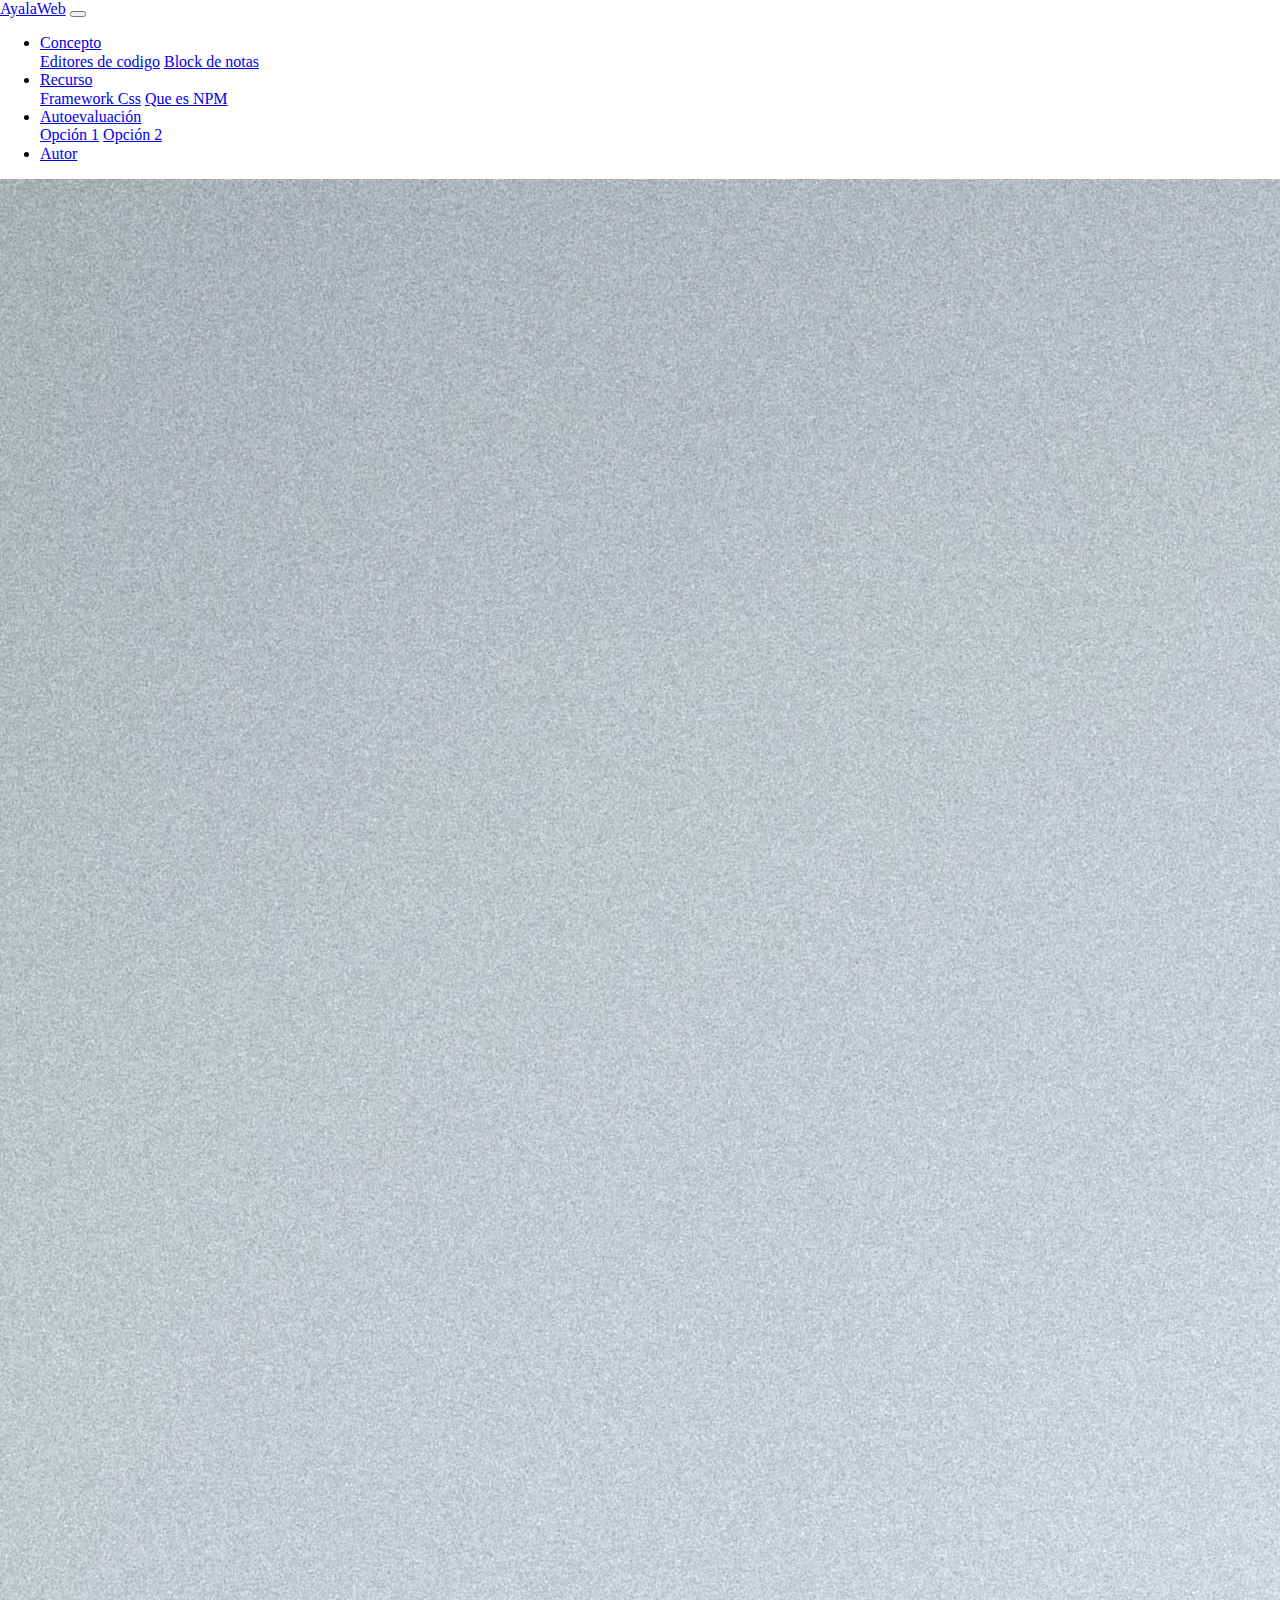
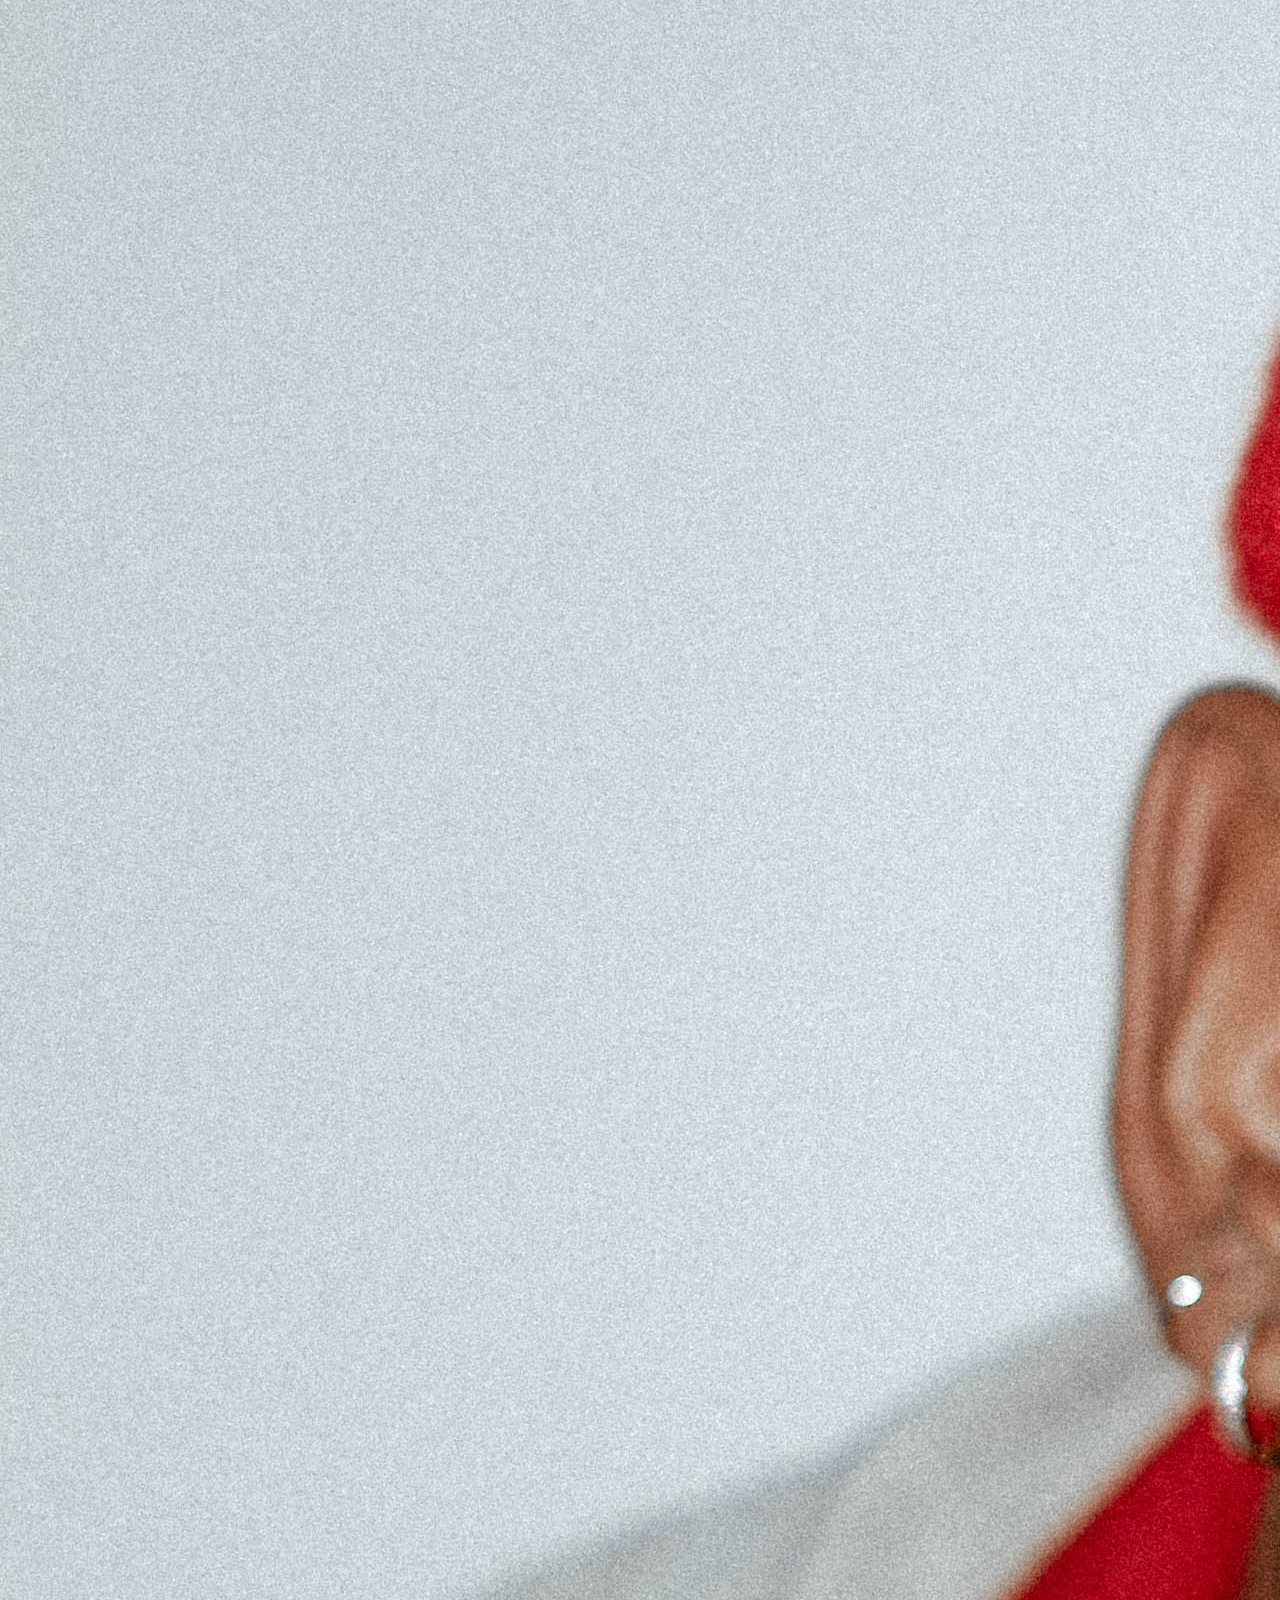
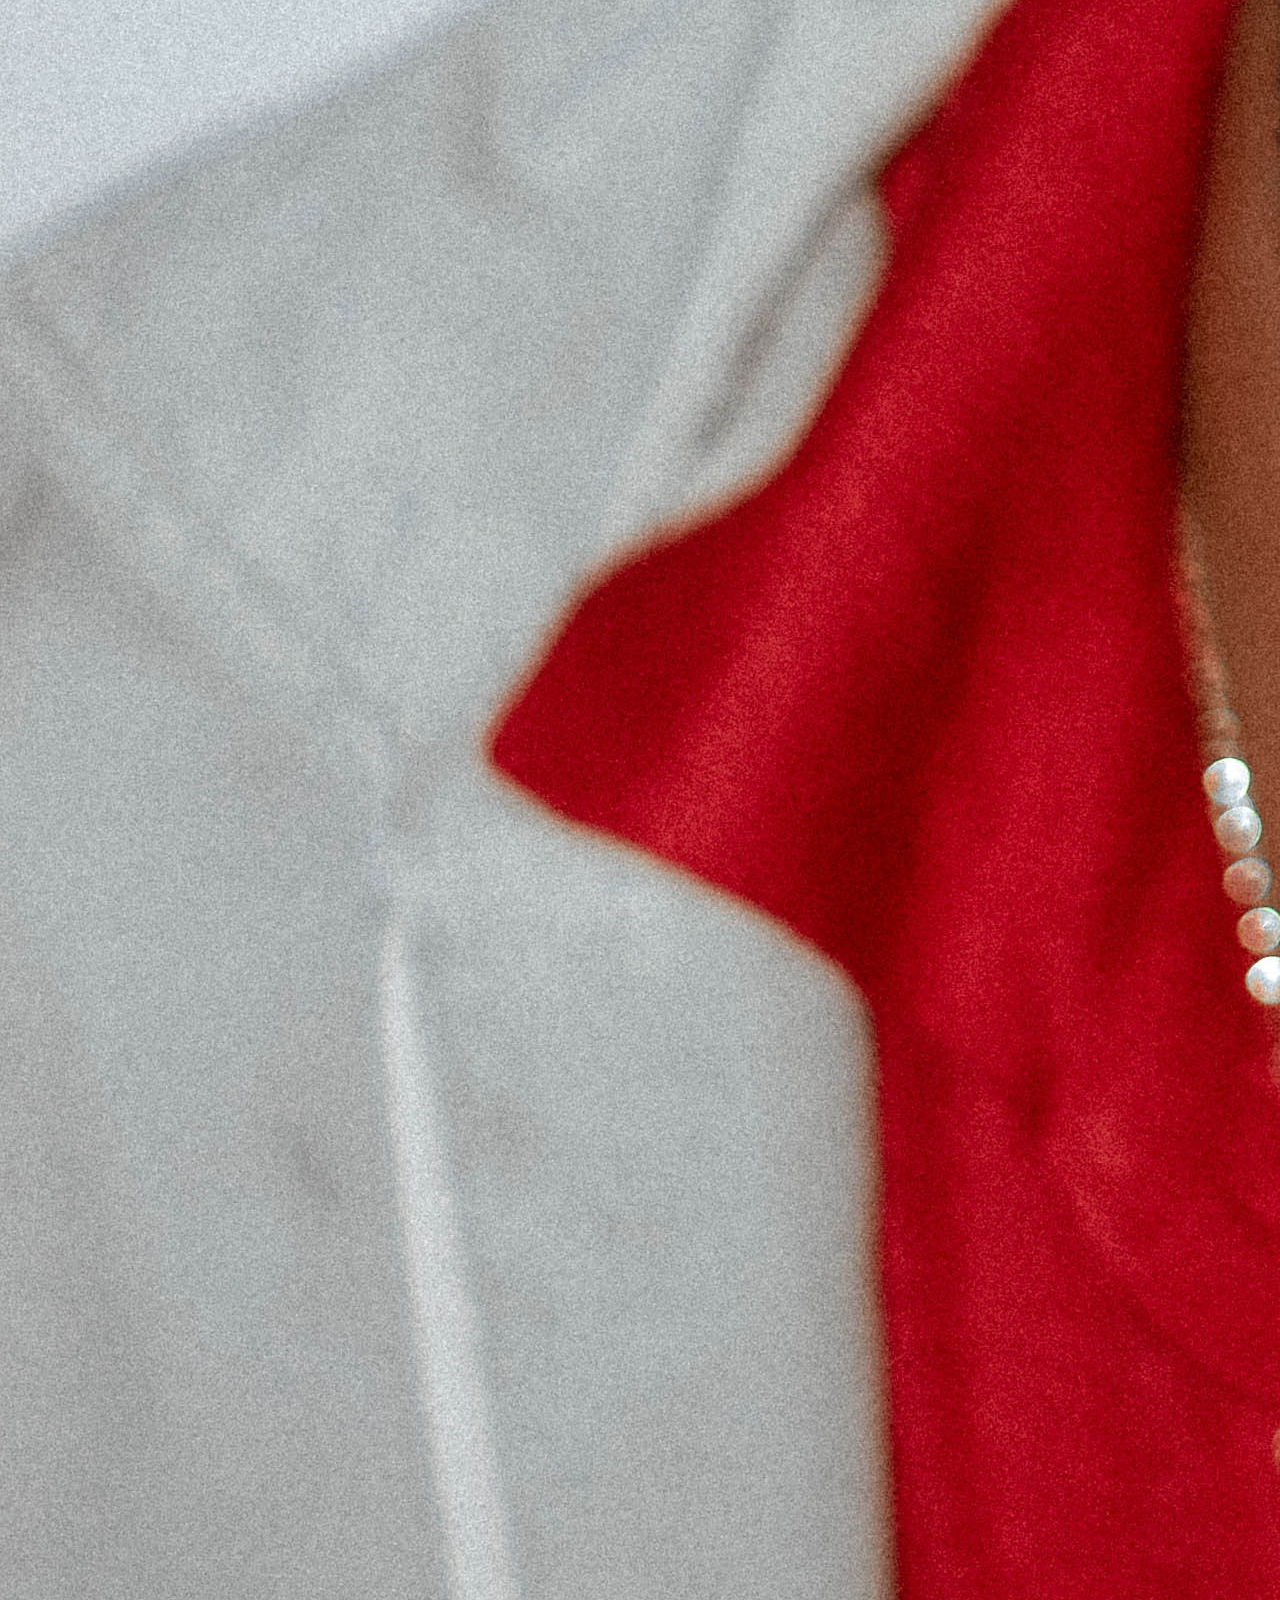
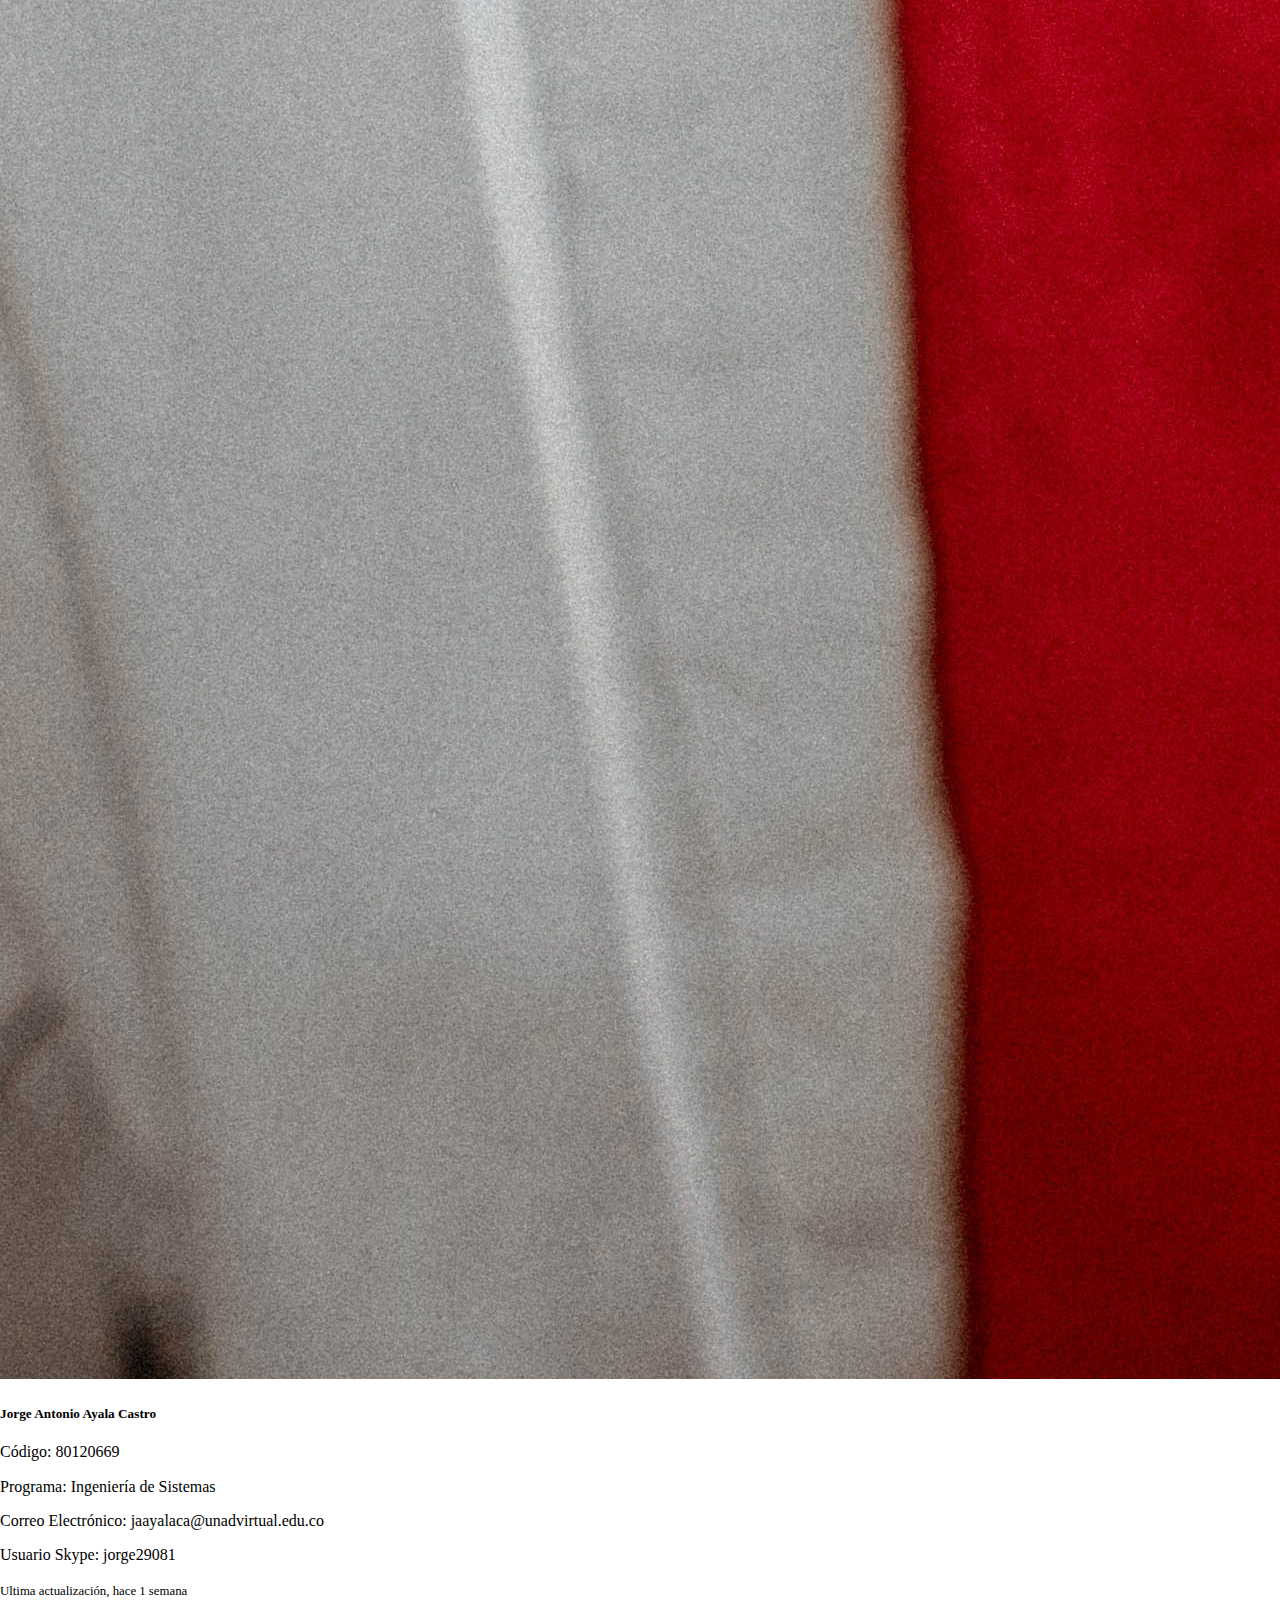
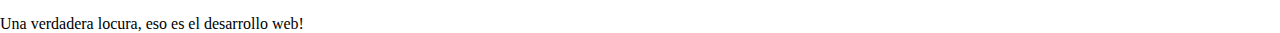
==== autor.html @ b4755ece "Autor" ====
<!doctype html>
<html lang="en">
  <head>
    <!-- Required meta tags -->
    <meta charset="utf-8">
    <meta name="viewport" content="width=device-width, initial-scale=1, shrink-to-fit=no">
    <link rel="stylesheet" href="css/normalize.css">
    <link rel="stylesheet" type="text/css" href="css/all.css">
    <!-- Bootstrap CSS -->
    <link rel="stylesheet" href="https://cdn.jsdelivr.net/npm/bootstrap@4.5.3/dist/css/bootstrap.min.css" integrity="sha384-TX8t27EcRE3e/ihU7zmQxVncDAy5uIKz4rEkgIXeMed4M0jlfIDPvg6uqKI2xXr2" crossorigin="anonymous">

    <title>Fase 3 | Autor</title>
  </head>
  <body>
  	<nav class="navbar navbar-expand-lg navbar-light bg-primary">
	  <a class="navbar-brand" href="index.html">AyalaWeb</a>
	  <button class="navbar-toggler" type="button" data-toggle="collapse" data-target="#navbarSupportedContent" aria-controls="navbarSupportedContent" aria-expanded="false" aria-label="Toggle navigation">
	    <span class="navbar-toggler-icon"></span>
	  </button>

	  	<div class="collapse navbar-collapse" id="navbarSupportedContent">
		  <ul class="navbar-nav ml-auto">
		      <li class="nav-item dropdown">
		        <a class="nav-link dropdown-toggle" href="#" id="navbarDropdown3" role="button" data-toggle="dropdown" aria-haspopup="true" aria-expanded="false">Concepto</a>
		        <div class="dropdown-menu" aria-labelledby="navbarDropdown2">
		          <a class="dropdown-item" href="#">Editores de codigo</a>
		          <a class="dropdown-item" href="#">Block de notas</a>
		      	</div>
		      </li>
		      <li class="nav-item dropdown">
		        <a class="nav-link dropdown-toggle" href="#" id="navbarDropdown2" role="button" data-toggle="dropdown" aria-haspopup="true" aria-expanded="false">Recurso</a>
		        <div class="dropdown-menu" aria-labelledby="navbarDropdown2">
		          <a class="dropdown-item" href="#">Framework Css</a>
		          <a class="dropdown-item" href="#">Que es NPM</a>
		      	</div>
		      </li>
		      <li class="nav-item dropdown">
		        <a class="nav-link dropdown-toggle" href="#" id="navbarDropdown" role="button" data-toggle="dropdown" aria-haspopup="true" aria-expanded="false">
		          Autoevaluación
		        </a>
		        <div class="dropdown-menu" aria-labelledby="navbarDropdown">
		          <a class="dropdown-item" href="#">Opción 1</a>
		          <a class="dropdown-item" href="#">Opción 2</a>
		      	</div>
		      </li>
		      <li class="nav-item">
		        <a class="nav-link" href="autor.html" tabindex="-1" aria-disabled="true">Autor</a>
		      </li>
	    	</ul>
	  	</div>
	</nav>


	<div class="card mb-5 mt-5 mx-auto" style="max-width: 540px;">
	  <div class="row no-gutters">
	    <div class="col-md-4">
	      <img src="img/pexels-wallace-chuck-4580470.jpg" class="card-img" alt="...">
	    </div>
	    <div class="col-md-8">
	      <div class="card-body">
	        <h5 class="card-title">Jorge Antonio Ayala Castro</h5>
	        <p class="card-text">Código: <span class="font-weight-bold">80120669</span></p>
	        <p class="card-text">Programa: <span class="font-weight-bold">Ingeniería de Sistemas</span></p>
	        <p class="card-text">Correo Electrónico: <span class="font-weight-bold">jaayalaca@unadvirtual.edu.co</span></p>
	        <p class="card-text">Usuario Skype: <span class="font-weight-bold">jorge29081</span></p>
	        <p class="card-text"><small class="text-muted">Ultima actualización, hace 1 semana</small></p>
	      </div>
	    </div>
	  </div>
	</div>

	<footer class="footer mt-auto py-3 text-center">
	  <div class="container">
	    <span class="text-muted">Una verdadera locura, eso es el desarrollo web!</span>
	  </div>
	</footer>

    <!-- Optional JavaScript; choose one of the two! -->

    <!-- Option 1: jQuery and Bootstrap Bundle (includes Popper) -->
    <script src="https://code.jquery.com/jquery-3.5.1.slim.min.js" integrity="sha384-DfXdz2htPH0lsSSs5nCTpuj/zy4C+OGpamoFVy38MVBnE+IbbVYUew+OrCXaRkfj" crossorigin="anonymous"></script>
    <script src="https://cdn.jsdelivr.net/npm/bootstrap@4.5.3/dist/js/bootstrap.bundle.min.js" integrity="sha384-ho+j7jyWK8fNQe+A12Hb8AhRq26LrZ/JpcUGGOn+Y7RsweNrtN/tE3MoK7ZeZDyx" crossorigin="anonymous"></script>

    <!-- Option 2: jQuery, Popper.js, and Bootstrap JS
    <script src="https://code.jquery.com/jquery-3.5.1.slim.min.js" integrity="sha384-DfXdz2htPH0lsSSs5nCTpuj/zy4C+OGpamoFVy38MVBnE+IbbVYUew+OrCXaRkfj" crossorigin="anonymous"></script>
    <script src="https://cdn.jsdelivr.net/npm/popper.js@1.16.1/dist/umd/popper.min.js" integrity="sha384-9/reFTGAW83EW2RDu2S0VKaIzap3H66lZH81PoYlFhbGU+6BZp6G7niu735Sk7lN" crossorigin="anonymous"></script>
    <script src="https://cdn.jsdelivr.net/npm/bootstrap@4.5.3/dist/js/bootstrap.min.js" integrity="sha384-w1Q4orYjBQndcko6MimVbzY0tgp4pWB4lZ7lr30WKz0vr/aWKhXdBNmNb5D92v7s" crossorigin="anonymous"></script>
    -->
  </body>
</html>
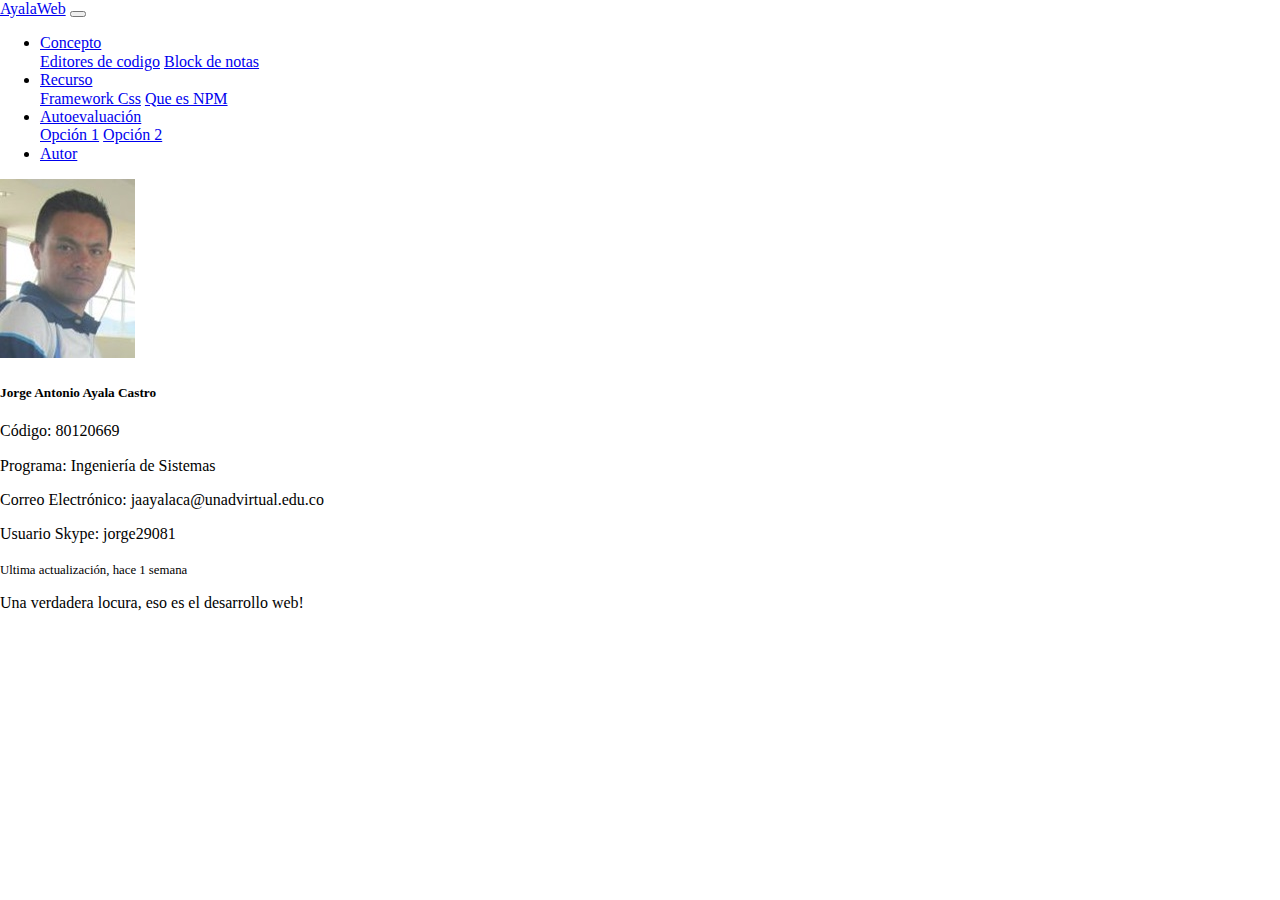
==== commit 5db87af2: "tweeter" ====
--- a/autor.html
+++ b/autor.html
@@ -13,20 +13,21 @@
   </head>
   <body>
   	<nav class="navbar navbar-expand-lg navbar-light bg-primary">
-	  <a class="navbar-brand" href="index.html">AyalaWeb</a>
-	  <button class="navbar-toggler" type="button" data-toggle="collapse" data-target="#navbarSupportedContent" aria-controls="navbarSupportedContent" aria-expanded="false" aria-label="Toggle navigation">
-	    <span class="navbar-toggler-icon"></span>
-	  </button>
+  		<div class="container">
+		  <a class="navbar-brand" href="index.html">AyalaWeb</a>
+		  <button class="navbar-toggler" type="button" data-toggle="collapse" data-target="#navbarSupportedContent" aria-controls="navbarSupportedContent" aria-expanded="false" aria-label="Toggle navigation">
+		    <span class="navbar-toggler-icon"></span>
+		  </button>
 
-	  	<div class="collapse navbar-collapse" id="navbarSupportedContent">
-		  <ul class="navbar-nav ml-auto">
-		      <li class="nav-item dropdown">
-		        <a class="nav-link dropdown-toggle" href="#" id="navbarDropdown3" role="button" data-toggle="dropdown" aria-haspopup="true" aria-expanded="false">Concepto</a>
-		        <div class="dropdown-menu" aria-labelledby="navbarDropdown2">
-		          <a class="dropdown-item" href="#">Editores de codigo</a>
-		          <a class="dropdown-item" href="#">Block de notas</a>
-		      	</div>
-		      </li>
+		  	<div class="collapse navbar-collapse" id="navbarSupportedContent">
+			  <ul class="navbar-nav ml-auto">
+			      <li class="nav-item dropdown">
+			        <a class="nav-link dropdown-toggle" href="#" id="navbarDropdown3" role="button" data-toggle="dropdown" aria-haspopup="true" aria-expanded="false">Concepto</a>
+			        <div class="dropdown-menu" aria-labelledby="navbarDropdown2">
+			          <a class="dropdown-item" href="#">Editores de codigo</a>
+			          <a class="dropdown-item" href="#">Block de notas</a>
+			      	</div>
+			      </li>
 		      <li class="nav-item dropdown">
 		        <a class="nav-link dropdown-toggle" href="#" id="navbarDropdown2" role="button" data-toggle="dropdown" aria-haspopup="true" aria-expanded="false">Recurso</a>
 		        <div class="dropdown-menu" aria-labelledby="navbarDropdown2">
@@ -48,13 +49,14 @@
 		      </li>
 	    	</ul>
 	  	</div>
+	  </div>
 	</nav>
 
 
 	<div class="card mb-5 mt-5 mx-auto" style="max-width: 540px;">
 	  <div class="row no-gutters">
 	    <div class="col-md-4">
-	      <img src="img/pexels-wallace-chuck-4580470.jpg" class="card-img" alt="...">
+	      <img src="img/61uSylolAsL._SL1280_.jpg" class="card-img" alt="...">
 	    </div>
 	    <div class="col-md-8">
 	      <div class="card-body">
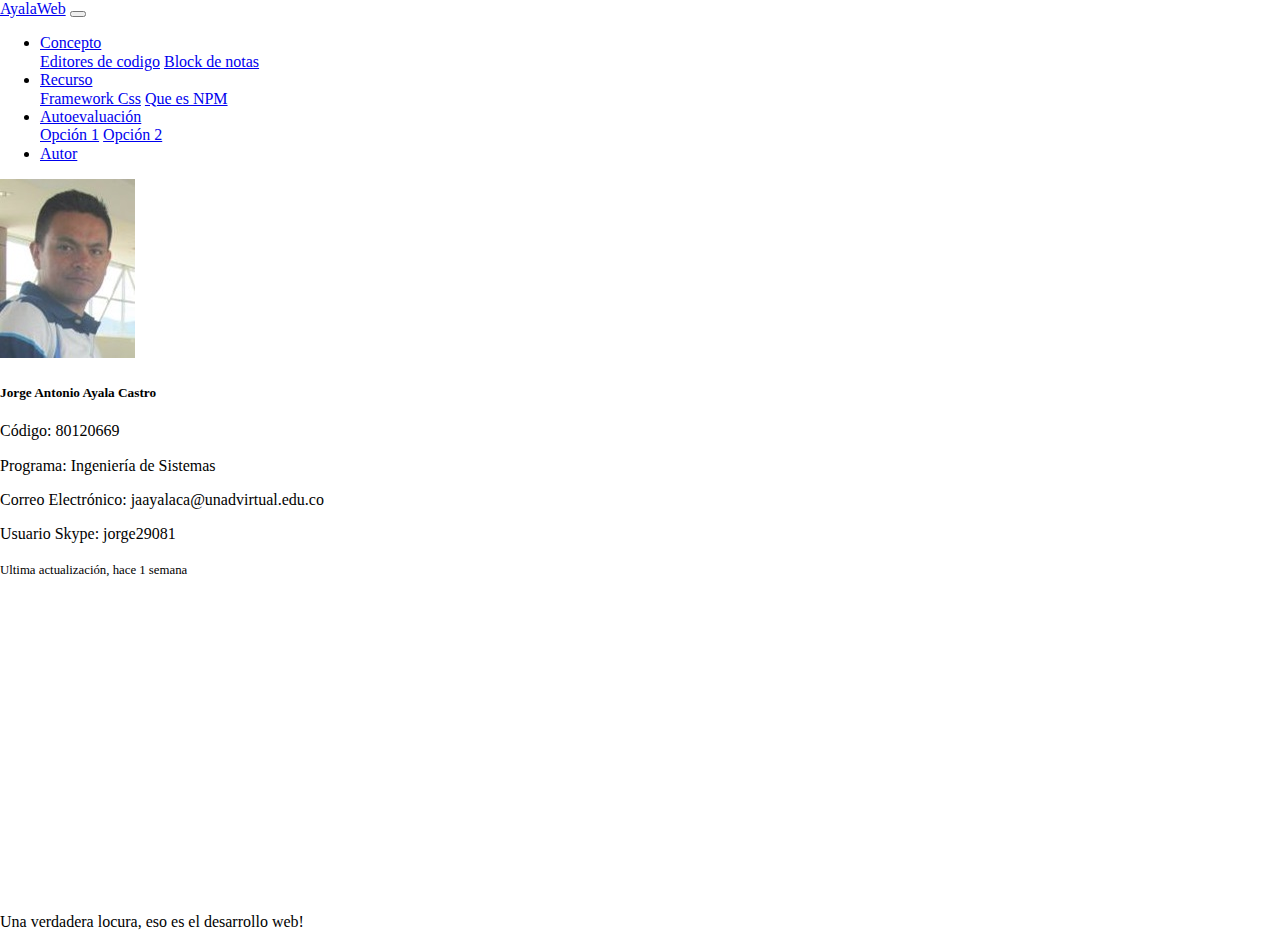
==== commit 54c68321: "Video de sustentación" ====
--- a/autor.html
+++ b/autor.html
@@ -70,6 +70,9 @@
 	    </div>
 	  </div>
 	</div>
+	<div class="container text-center">
+		<iframe width="560" height="315" src="https://www.youtube.com/embed/eo1sDzFnjFA" frameborder="0" allow="accelerometer; autoplay; clipboard-write; encrypted-media; gyroscope; picture-in-picture" allowfullscreen></iframe>
+	</div>
 
 	<footer class="footer mt-auto py-3 text-center">
 	  <div class="container">
